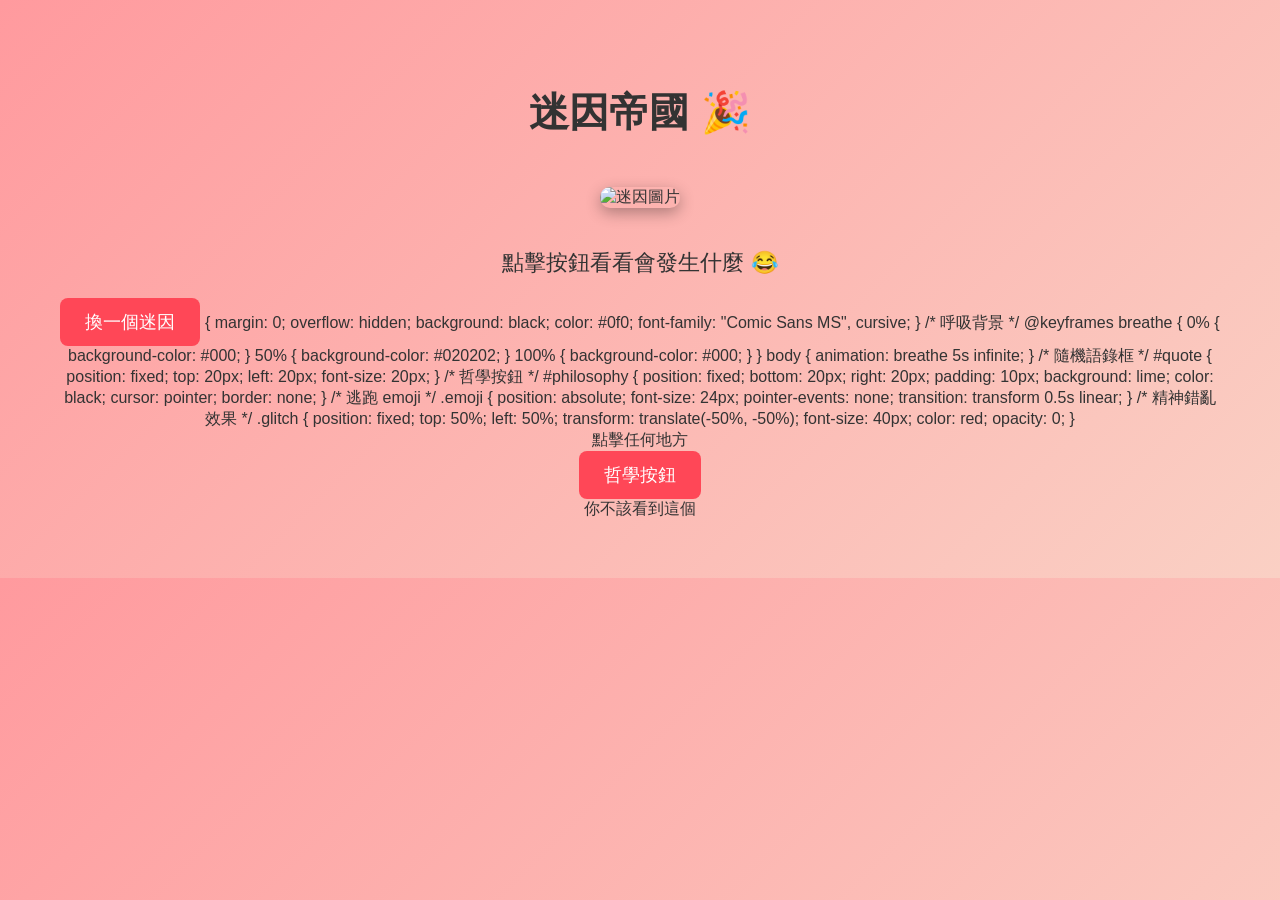
==== index.html @ e09a2a4b "1234" ====
<!DOCTYPE html>
<html lang="zh-Hant">
<head>
    <meta charset="UTF-8">
    <title>Nakoo</title>
   
    <link href="style.css" rel="stylesheet">
</head>
<body>

    <!DOCTYPE html>
<html lang="zh-Hant">
<head>
    <meta charset="UTF-8">
    <title>迷因帝國 🎉</title>
    <style>


        body {
            font-family: "Arial", sans-serif;
            background: linear-gradient(135deg, #ff9a9e, #fad0c4);
            text-align: center;
            padding: 80px;
            color: #333;
        }

        h1 {
            font-size: 48px;
        }

        p {
            font-size: 24px;
            margin: 30px 0;
        }

        button {
            padding: 15px 30px;
            font-size: 18px;
            background-color: #ff4757;
            color: white;
            border: none;
            border-radius: 10px;
            cursor: pointer;
            transition: 0.3s;
        }

        button:hover {
            background-color: #e84118;
            transform: scale(1.1);
        }
    </style>
</head>

    <title>迷因帝國 🎉</title>
    <style>
        body {
            font-family: Arial, sans-serif;
            background: linear-gradient(135deg, #ff9a9e, #fad0c4);
            text-align: center;
            padding: 50px;
        }

        h1 {
            font-size: 40px;
        }

        img {
            width: 300px;
            border-radius: 10px;
            margin: 20px 0;
            box-shadow: 0 5px 15px rgba(0,0,0,0.3);
        }

        p {
            font-size: 22px;
            margin: 20px;
        }

        button {
            padding: 12px 25px;
            font-size: 18px;
            background-color: #ff4757;
            color: white;
            border: none;
            border-radius: 8px;
            cursor: pointer;
        }

        button:hover {
            background-color: #e84118;
        }
    </style>
</head>
<body>

    <h1>迷因帝國 🎉</h1>

    <img id="memeImage" src="meme1.jpg" alt="迷因圖片">

    <p id="text">點擊按鈕看看會發生什麼 😂</p>

    <button onclick="changeMeme()">換一個迷因</button>

    <script>
        const memes = [
            {
                text: "你看看，到處都是迷因 🤯",
                img: "meme1.jpg"
            },
            {
                text: "帥到連自己都懷疑 😎",
                img: "meme2.jpg"
            }
        ];

        function changeMeme() {
            const random = Math.floor(Math.random() * memes.length);
            document.getElementById("text").innerText = memes[random].text;
            document.getElementById("memeImage").src = memes[random].img;
        }
    </script>
    </style>
</body>
</html>
<audio autoplay loop><source src="bakamitai.mp3" type="audio/mpeg"></audio>
<link href="https://fonts.googleapis.com/css2?family=Noto+Sans+TC&display=swap" rel="stylesheet">
</body> {
  margin: 0;
  overflow: hidden;
  background: black;
  color: #0f0;
  font-family: "Comic Sans MS", cursive;
}

/* 呼吸背景 */
@keyframes breathe {
  0% { background-color: #000; }
  50% { background-color: #020202; }
  100% { background-color: #000; }
}
body {
  animation: breathe 5s infinite;
}

/* 隨機語錄框 */
#quote {
  position: fixed;
  top: 20px;
  left: 20px;
  font-size: 20px;
}

/* 哲學按鈕 */
#philosophy {
  position: fixed;
  bottom: 20px;
  right: 20px;
  padding: 10px;
  background: lime;
  color: black;
  cursor: pointer;
  border: none;
}

/* 逃跑 emoji */
.emoji {
  position: absolute;
  font-size: 24px;
  pointer-events: none;
  transition: transform 0.5s linear;
}

/* 精神錯亂效果 */
.glitch {
  position: fixed;
  top: 50%;
  left: 50%;
  transform: translate(-50%, -50%);
  font-size: 40px;
  color: red;
  opacity: 0;
}
</head>

<body>

<div id="quote">點擊任何地方</div>
<button id="philosophy">哲學按鈕</button>
<div id="glitch" class="glitch">你不該看到這個</div>

<script>

// 隨機荒謬語錄
const quotes = [
  "香蕉其實在監視你",
  "你點擊了，但點擊也點擊了你",
  "這句話沒有結尾因為",
  "我不是AI，我是你滑鼠的靈魂",
  "CSS正在評判你的人生",
  "如果你關掉我，我會變得更強",
  "網頁其實是活的，只是你不信"
];

// 點擊生成語錄
document.body.onclick = () => {
  const q = quotes[Math.floor(Math.random() * quotes.length)];
  document.getElementById("quote").innerText = q;
};

// 滑鼠留下 emoji（會亂跑）
document.addEventListener("mousemove", (e) => {
  const emoji = document.createElement("div");
  emoji.className = "emoji";
  emoji.innerText = ["👁️","🧠","🍌","🌀","🐸"][Math.floor(Math.random()*5)];
  emoji.style.left = e.pageX + "px";
  emoji.style.top = e.pageY + "px";
  document.body.appendChild(emoji);

  setTimeout(() => {
    emoji.style.transform = `translate(${Math.random()*200-100}px, ${Math.random()*200-100}px)`;
  }, 50);

  setTimeout(() => {
    emoji.remove();
  }, 1000);
});

// 哲學按鈕（完全亂講）
document.getElementById("philosophy").onclick = () => {
  alert("當你按下這個按鈕時，按鈕也按下了你。\n\n請思考：div 是否有靈魂？");
};

// 隨機精神錯亂
setInterval(() => {
  if (Math.random() < 0.2) {
    const g = document.getElementById("glitch");
    g.style.opacity = 1;
    g.innerText = Math.random().toString(36).substring(2);
    
    setTimeout(() => {
      g.style.opacity = 0;
    }, 200);
  }
}, 1000);

</script>

</body>
</html>
---- style.css ----
body {
            font-family: Arial, sans-serif;
            background-color: #f4f4f4;
            text-align: center;
            padding: 50px;
        }
        h1 {
            color: #333;
        }
        button {
            padding: 10px 20px;
            font-size: 16px;
            background-color: #007BFF;
            color: white;
            border: none;
            border-radius: 5px;
            cursor: pointer;
        }
        button:hover {
            background-color: #0056b3;
            <body>

    <h1>迷因帝國 🎉</h1>
    <p id="text">點擊按鈕看看會發生什麼</p>

    <button onclick="changeText()">點我</button>

    <script>
        const memes = [
            "你在滑手機，但手機也在滑你 🤯",
            "我沒有偷懶，我在節能模式 😎",
            "今天不努力，明天繼續努力 💀",
            "這不是BUG，是特色 ✨",
            "再睡5分鐘 = 30分鐘 😴",
            "我本來想認真，但迷因太香 😂"

        ];

        function changeText() {
            const randomIndex = Math.floor(Math.random() * memes.length);
            document.getElementById("text").innerText = memes[randomIndex];
        }
    </script>

<!DOCTYPE html>
<html lang="zh-Hant">
<head>
    <meta charset="UTF-8">
    <!DOCTYPE html>
<html lang="zh-TW">
<head>
<meta charset="UTF-8">
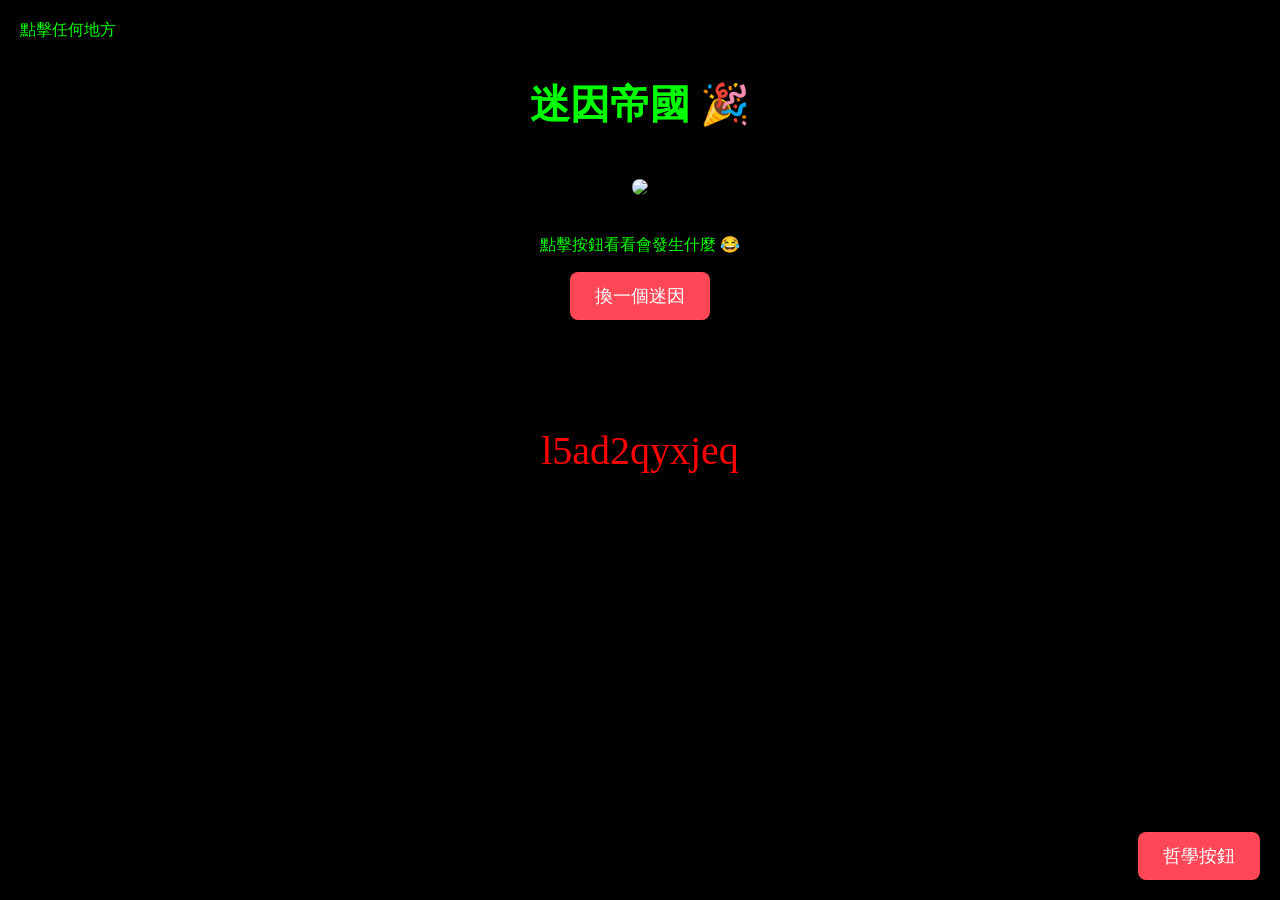
==== commit a0651345: "12345" ====
--- a/index.html
+++ b/index.html
@@ -1,135 +1,21 @@
 <!DOCTYPE html>
 <html lang="zh-Hant">
 <head>
-    <meta charset="UTF-8">
-    <title>Nakoo</title>
-   
-    <link href="style.css" rel="stylesheet">
-</head>
-<body>
+<meta charset="UTF-8">
+<title>迷因帝國 🎉</title>
 
-    <!DOCTYPE html>
-<html lang="zh-Hant">
-<head>
-    <meta charset="UTF-8">
-    <title>迷因帝國 🎉</title>
-    <style>
+<link href="https://fonts.googleapis.com/css2?family=Noto+Sans+TC&display=swap" rel="stylesheet">
 
-
-        body {
-            font-family: "Arial", sans-serif;
-            background: linear-gradient(135deg, #ff9a9e, #fad0c4);
-            text-align: center;
-            padding: 80px;
-            color: #333;
-        }
-
-        h1 {
-            font-size: 48px;
-        }
-
-        p {
-            font-size: 24px;
-            margin: 30px 0;
-        }
-
-        button {
-            padding: 15px 30px;
-            font-size: 18px;
-            background-color: #ff4757;
-            color: white;
-            border: none;
-            border-radius: 10px;
-            cursor: pointer;
-            transition: 0.3s;
-        }
-
-        button:hover {
-            background-color: #e84118;
-            transform: scale(1.1);
-        }
-    </style>
-</head>
-
-    <title>迷因帝國 🎉</title>
-    <style>
-        body {
-            font-family: Arial, sans-serif;
-            background: linear-gradient(135deg, #ff9a9e, #fad0c4);
-            text-align: center;
-            padding: 50px;
-        }
-
-        h1 {
-            font-size: 40px;
-        }
-
-        img {
-            width: 300px;
-            border-radius: 10px;
-            margin: 20px 0;
-            box-shadow: 0 5px 15px rgba(0,0,0,0.3);
-        }
-
-        p {
-            font-size: 22px;
-            margin: 20px;
-        }
-
-        button {
-            padding: 12px 25px;
-            font-size: 18px;
-            background-color: #ff4757;
-            color: white;
-            border: none;
-            border-radius: 8px;
-            cursor: pointer;
-        }
-
-        button:hover {
-            background-color: #e84118;
-        }
-    </style>
-</head>
-<body>
-
-    <h1>迷因帝國 🎉</h1>
-
-    <img id="memeImage" src="meme1.jpg" alt="迷因圖片">
-
-    <p id="text">點擊按鈕看看會發生什麼 😂</p>
-
-    <button onclick="changeMeme()">換一個迷因</button>
-
-    <script>
-        const memes = [
-            {
-                text: "你看看，到處都是迷因 🤯",
-                img: "meme1.jpg"
-            },
-            {
-                text: "帥到連自己都懷疑 😎",
-                img: "meme2.jpg"
-            }
-        ];
-
-        function changeMeme() {
-            const random = Math.floor(Math.random() * memes.length);
-            document.getElementById("text").innerText = memes[random].text;
-            document.getElementById("memeImage").src = memes[random].img;
-        }
-    </script>
-    </style>
-</body>
-</html>
-<audio autoplay loop><source src="bakamitai.mp3" type="audio/mpeg"></audio>
-<link href="https://fonts.googleapis.com/css2?family=Noto+Sans+TC&display=swap" rel="stylesheet">
-</body> {
+<style>
+body {
   margin: 0;
   overflow: hidden;
   background: black;
   color: #0f0;
   font-family: "Comic Sans MS", cursive;
+  text-align: center;
+  padding: 50px;
+  animation: breathe 5s infinite;
 }
 
 /* 呼吸背景 */
@@ -138,39 +24,44 @@
   50% { background-color: #020202; }
   100% { background-color: #000; }
 }
-body {
-  animation: breathe 5s infinite;
+
+h1 {
+  font-size: 40px;
 }
 
-/* 隨機語錄框 */
+img {
+  width: 300px;
+  border-radius: 10px;
+  margin: 20px 0;
+}
+
+button {
+  padding: 12px 25px;
+  font-size: 18px;
+  background-color: #ff4757;
+  color: white;
+  border: none;
+  border-radius: 8px;
+  cursor: pointer;
+}
+
 #quote {
   position: fixed;
   top: 20px;
   left: 20px;
-  font-size: 20px;
 }
 
-/* 哲學按鈕 */
 #philosophy {
   position: fixed;
   bottom: 20px;
   right: 20px;
-  padding: 10px;
-  background: lime;
-  color: black;
-  cursor: pointer;
-  border: none;
 }
 
-/* 逃跑 emoji */
 .emoji {
   position: absolute;
-  font-size: 24px;
   pointer-events: none;
-  transition: transform 0.5s linear;
 }
 
-/* 精神錯亂效果 */
 .glitch {
   position: fixed;
   top: 50%;
@@ -180,17 +71,40 @@
   color: red;
   opacity: 0;
 }
+</style>
 </head>
 
 <body>
+
+<h1>迷因帝國 🎉</h1>
+
+<img id="memeImage" src="meme01.png">
+<p id="text">點擊按鈕看看會發生什麼 😂</p>
+
+<button onclick="changeMeme()">換一個迷因</button>
 
 <div id="quote">點擊任何地方</div>
 <button id="philosophy">哲學按鈕</button>
 <div id="glitch" class="glitch">你不該看到這個</div>
 
+<audio autoplay loop>
+  <source src="bakamitai.mp3" type="audio/mpeg">
+</audio>
+
 <script>
+// ===== 迷因切換 =====
+const memes = [
+  { text: "你看看，到處都是迷因 🤯", img: "meme01.png" },
+  { text: "帥到連自己都懷疑 😎", img: "meme2.jpg" }
+];
 
-// 隨機荒謬語錄
+function changeMeme() {
+  const random = Math.floor(Math.random() * memes.length);
+  document.getElementById("text").innerText = memes[random].text;
+  document.getElementById("memeImage").src = memes[random].img;
+}
+
+// ===== 隨機語錄 =====
 const quotes = [
   "香蕉其實在監視你",
   "你點擊了，但點擊也點擊了你",
@@ -201,48 +115,45 @@
   "網頁其實是活的，只是你不信"
 ];
 
-// 點擊生成語錄
 document.body.onclick = () => {
   const q = quotes[Math.floor(Math.random() * quotes.length)];
   document.getElementById("quote").innerText = q;
 };
 
-// 滑鼠留下 emoji（會亂跑）
+// ===== emoji 特效 =====
 document.addEventListener("mousemove", (e) => {
   const emoji = document.createElement("div");
   emoji.className = "emoji";
   emoji.innerText = ["👁️","🧠","🍌","🌀","🐸"][Math.floor(Math.random()*5)];
   emoji.style.left = e.pageX + "px";
   emoji.style.top = e.pageY + "px";
+
   document.body.appendChild(emoji);
 
   setTimeout(() => {
     emoji.style.transform = `translate(${Math.random()*200-100}px, ${Math.random()*200-100}px)`;
   }, 50);
 
-  setTimeout(() => {
-    emoji.remove();
-  }, 1000);
+  setTimeout(() => emoji.remove(), 1000);
 });
 
-// 哲學按鈕（完全亂講）
+// ===== 哲學按鈕 =====
 document.getElementById("philosophy").onclick = () => {
-  alert("當你按下這個按鈕時，按鈕也按下了你。\n\n請思考：div 是否有靈魂？");
+  alert("當你按下這個按鈕時，按鈕也按下了你。\n請思考：div 是否有靈魂？");
 };
 
-// 隨機精神錯亂
+// ===== glitch =====
 setInterval(() => {
   if (Math.random() < 0.2) {
     const g = document.getElementById("glitch");
     g.style.opacity = 1;
     g.innerText = Math.random().toString(36).substring(2);
-    
+
     setTimeout(() => {
       g.style.opacity = 0;
     }, 200);
   }
 }, 1000);
-
 </script>
 
 </body>
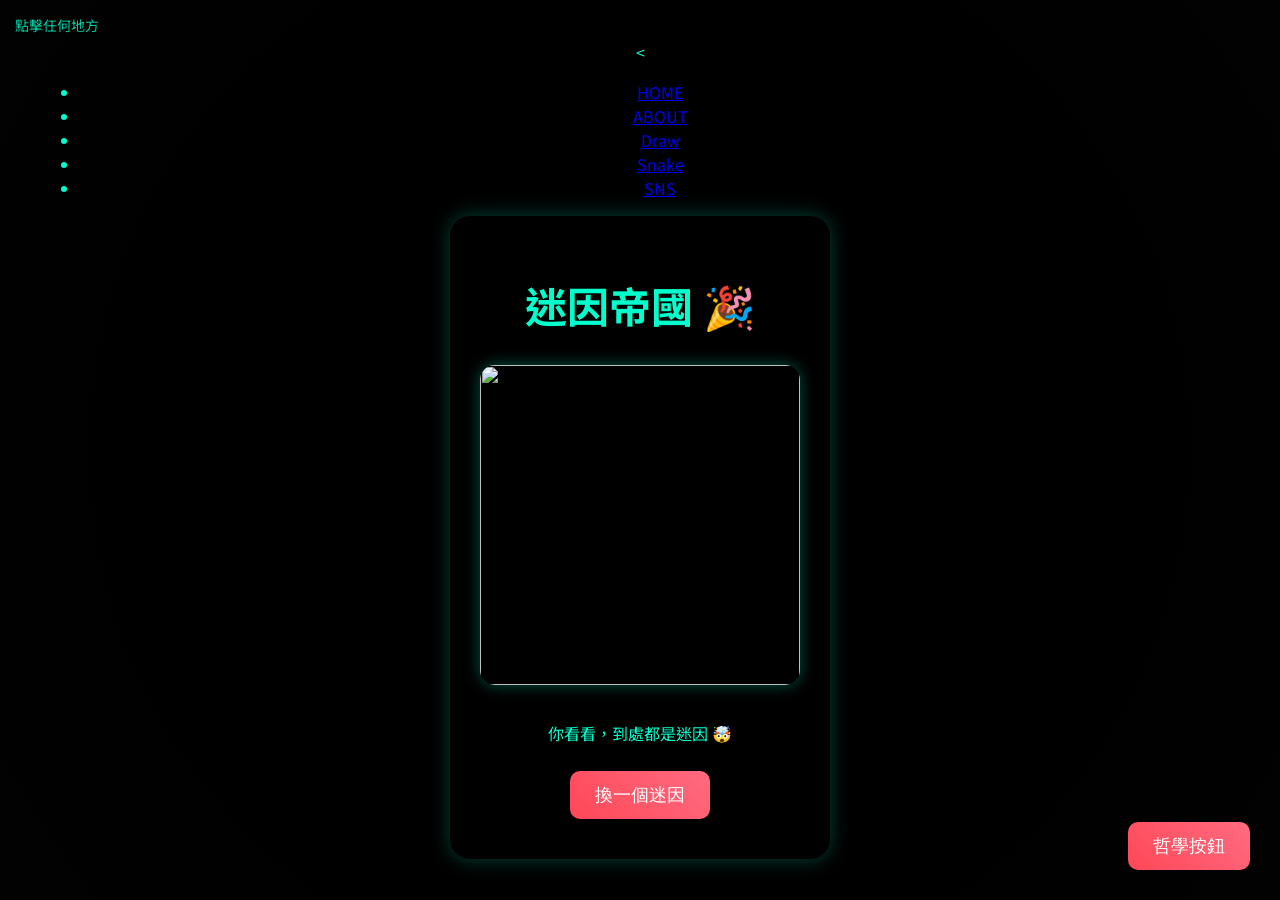
==== commit 45cfd4e9: "123456" ====
--- a/index.html
+++ b/index.html
@@ -1,67 +1,88 @@
-<!DOCTYPE html>
+<<!DOCTYPE html>
 <html lang="zh-Hant">
 <head>
 <meta charset="UTF-8">
 <title>迷因帝國 🎉</title>
 
-<link href="https://fonts.googleapis.com/css2?family=Noto+Sans+TC&display=swap" rel="stylesheet">
+<link href="https://fonts.googleapis.com/css2?family=Noto+Sans+TC:wght@400;700&display=swap" rel="stylesheet">
 
 <style>
 body {
   margin: 0;
   overflow: hidden;
-  background: black;
-  color: #0f0;
-  font-family: "Comic Sans MS", cursive;
+  background: radial-gradient(circle, #000 60%, #020202);
+  color: #00ffcc;
+  font-family: 'Noto Sans TC', sans-serif;
   text-align: center;
-  padding: 50px;
-  animation: breathe 5s infinite;
-}
-
-/* 呼吸背景 */
-@keyframes breathe {
-  0% { background-color: #000; }
-  50% { background-color: #020202; }
-  100% { background-color: #000; }
-}
-
+  padding: 40px;
+  transition: 0.3s;
+}
+
+/* 主容器 */
+.container {
+  background: rgba(0,0,0,0.6);
+  border-radius: 20px;
+  padding: 30px;
+  display: inline-block;
+  box-shadow: 0 0 20px #00ffcc44;
+}
+
+/* 標題 */
 h1 {
-  font-size: 40px;
-}
-
+  font-size: 42px;
+  margin-bottom: 10px;
+}
+
+/* 圖片 */
 img {
-  width: 300px;
-  border-radius: 10px;
+  width: 320px;
+  border-radius: 15px;
   margin: 20px 0;
-}
-
+  box-shadow: 0 0 15px #00ffcc55;
+}
+
+/* 按鈕 */
 button {
   padding: 12px 25px;
   font-size: 18px;
-  background-color: #ff4757;
+  background: linear-gradient(45deg, #ff4757, #ff6b81);
   color: white;
   border: none;
-  border-radius: 8px;
+  border-radius: 10px;
   cursor: pointer;
-}
-
+  margin: 10px;
+  transition: 0.2s;
+}
+
+button:hover {
+  transform: scale(1.1);
+}
+
+/* quote */
 #quote {
   position: fixed;
-  top: 20px;
-  left: 20px;
-}
-
+  top: 15px;
+  left: 15px;
+  font-size: 14px;
+  opacity: 0.8;
+}
+
+/* 哲學按鈕 */
 #philosophy {
   position: fixed;
   bottom: 20px;
   right: 20px;
 }
 
+/* emoji */
 .emoji {
   position: absolute;
   pointer-events: none;
-}
-
+  font-size: 20px;
+  transition: 1s;
+}
+
+/* glitch */
 .glitch {
   position: fixed;
   top: 50%;
@@ -71,28 +92,72 @@
   color: red;
   opacity: 0;
 }
+
+/* shake */
+@keyframes shake {
+  0% { transform: translate(0, 0); }
+  25% { transform: translate(5px, -5px); }
+  50% { transform: translate(-5px, 5px); }
+  75% { transform: translate(5px, 5px); }
+  100% { transform: translate(0, 0); }
+}
+
+.shake {
+  animation: shake 0.3s;
+}
+
+/* 偽錯誤 */
+#fakeError {
+  display: none;
+  position: fixed;
+  top: 0; left: 0;
+  width: 100%; height: 100%;
+  background: #0000aa;
+  color: white;
+  font-size: 30px;
+  padding: 50px;
+  z-index: 999;
+}
 </style>
 </head>
 
 <body>
-
-<h1>迷因帝國 🎉</h1>
-
-<img id="memeImage" src="meme01.png">
-<p id="text">點擊按鈕看看會發生什麼 😂</p>
-
-<button onclick="changeMeme()">換一個迷因</button>
+  <header>
+  <nav>
+    <ul>
+      <li><a href="#">HOME</a></li>
+      <li><a href="#">ABOUT</a></li>
+      <li><a href="#">Draw</a></li>
+      <li><a href="#">Snake</a></li>
+      <li><a href="#">SNS</a></li>
+    </ul>
+  </nav>
+</header>
+<div class="container">
+  <h1>迷因帝國 🎉</h1>
+
+  <img id="memeImage" src="meme01.png">
+  <p id="text">點擊按鈕看看會發生什麼 😂</p>
+
+  <button onclick="changeMeme()">換一個迷因</button>
+</div>
 
 <div id="quote">點擊任何地方</div>
 <button id="philosophy">哲學按鈕</button>
-<div id="glitch" class="glitch">你不該看到這個</div>
-
-<audio autoplay loop>
+
+<div id="glitch" class="glitch"></div>
+
+<div id="fakeError">
+  系統發生錯誤 😨<br>
+  錯誤代碼：MEME_OVERLOAD
+</div>
+
+<audio autoplay loop id="bgm">
   <source src="bakamitai.mp3" type="audio/mpeg">
 </audio>
 
 <script>
-// ===== 迷因切換 =====
+// ===== 迷因 =====
 const memes = [
   { text: "你看看，到處都是迷因 🤯", img: "meme01.png" },
   { text: "帥到連自己都懷疑 😎", img: "meme2.jpg" }
@@ -104,7 +169,12 @@
   document.getElementById("memeImage").src = memes[random].img;
 }
 
-// ===== 隨機語錄 =====
+// 自動亂跳
+setInterval(() => {
+  if (Math.random() < 0.3) changeMeme();
+}, 2000);
+
+// ===== 語錄 =====
 const quotes = [
   "香蕉其實在監視你",
   "你點擊了，但點擊也點擊了你",
@@ -120,7 +190,7 @@
   document.getElementById("quote").innerText = q;
 };
 
-// ===== emoji 特效 =====
+// ===== emoji =====
 document.addEventListener("mousemove", (e) => {
   const emoji = document.createElement("div");
   emoji.className = "emoji";
@@ -137,7 +207,7 @@
   setTimeout(() => emoji.remove(), 1000);
 });
 
-// ===== 哲學按鈕 =====
+// ===== 哲學 =====
 document.getElementById("philosophy").onclick = () => {
   alert("當你按下這個按鈕時，按鈕也按下了你。\n請思考：div 是否有靈魂？");
 };
@@ -149,11 +219,51 @@
     g.style.opacity = 1;
     g.innerText = Math.random().toString(36).substring(2);
 
+    setTimeout(() => g.style.opacity = 0, 200);
+  }
+}, 1000);
+
+// ===== 抖動 =====
+setInterval(() => {
+  if (Math.random() < 0.1) {
+    document.body.classList.add("shake");
     setTimeout(() => {
-      g.style.opacity = 0;
-    }, 200);
-  }
-}, 1000);
+      document.body.classList.remove("shake");
+    }, 300);
+  }
+}, 2000);
+
+// ===== 偽錯誤 =====
+setInterval(() => {
+  if (Math.random() < 0.05) {
+    document.getElementById("fakeError").style.display = "block";
+  }
+}, 5000);
+
+// ===== 滑鼠消失 =====
+setInterval(() => {
+  document.body.style.cursor = Math.random() < 0.1 ? "none" : "default";
+}, 2000);
+
+// ===== 音樂變速 =====
+const audio = document.getElementById("bgm");
+setInterval(() => {
+  audio.playbackRate = 0.8 + Math.random() * 1.5;
+}, 3000);
+
+// ===== 隱藏彩蛋（鍵盤） =====
+let secret = "";
+document.addEventListener("keydown", (e) => {
+  secret += e.key;
+
+  if (secret.includes("meme")) {
+    alert("你發現了隱藏彩蛋 👁️");
+    document.body.style.background = "red";
+    secret = "";
+  }
+
+  if (secret.length > 10) secret = "";
+});
 </script>
 
 </body>
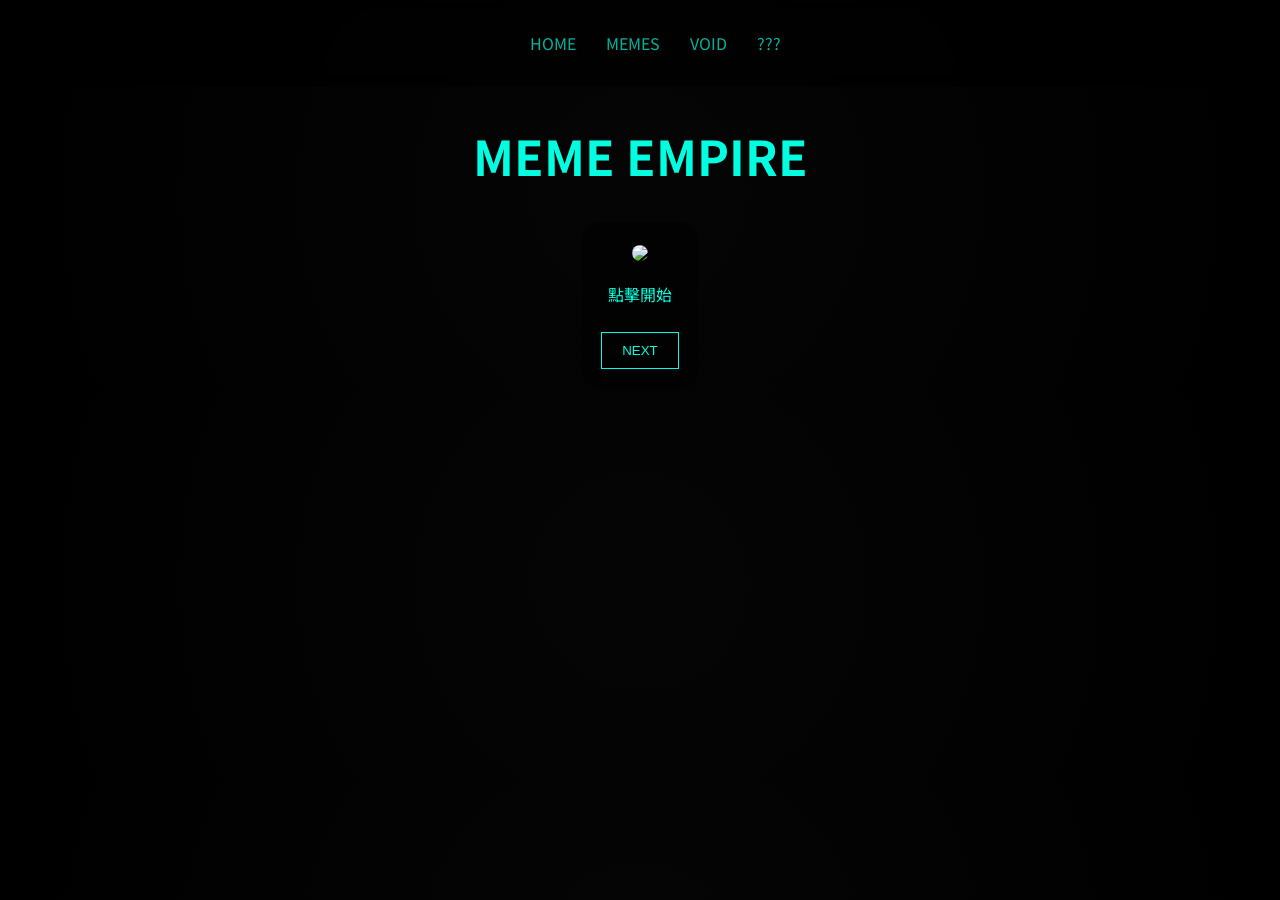
==== commit 9e858ef5: "add:index.html" ====
--- a/index.html
+++ b/index.html
@@ -1,270 +1,114 @@
-<<!DOCTYPE html>
+<!DOCTYPE html>
 <html lang="zh-Hant">
 <head>
 <meta charset="UTF-8">
-<title>迷因帝國 🎉</title>
+<title>MEME EMPIRE // FINAL BUILD</title>
 
 <link href="https://fonts.googleapis.com/css2?family=Noto+Sans+TC:wght@400;700&display=swap" rel="stylesheet">
 
 <style>
 body {
   margin: 0;
-  overflow: hidden;
-  background: radial-gradient(circle, #000 60%, #020202);
-  color: #00ffcc;
+  background: radial-gradient(circle at center, #050505, #000);
+  color: #00ffe1;
   font-family: 'Noto Sans TC', sans-serif;
   text-align: center;
-  padding: 40px;
-  transition: 0.3s;
-}
-
-/* 主容器 */
-.container {
-  background: rgba(0,0,0,0.6);
-  border-radius: 20px;
-  padding: 30px;
-  display: inline-block;
-  box-shadow: 0 0 20px #00ffcc44;
-}
-
-/* 標題 */
-h1 {
-  font-size: 42px;
-  margin-bottom: 10px;
-}
-
-/* 圖片 */
-img {
-  width: 320px;
-  border-radius: 15px;
-  margin: 20px 0;
-  box-shadow: 0 0 15px #00ffcc55;
-}
-
-/* 按鈕 */
-button {
-  padding: 12px 25px;
-  font-size: 18px;
-  background: linear-gradient(45deg, #ff4757, #ff6b81);
-  color: white;
-  border: none;
-  border-radius: 10px;
-  cursor: pointer;
-  margin: 10px;
-  transition: 0.2s;
-}
-
-button:hover {
-  transform: scale(1.1);
-}
-
-/* quote */
-#quote {
-  position: fixed;
-  top: 15px;
-  left: 15px;
-  font-size: 14px;
-  opacity: 0.8;
-}
-
-/* 哲學按鈕 */
-#philosophy {
-  position: fixed;
-  bottom: 20px;
-  right: 20px;
-}
-
-/* emoji */
-.emoji {
-  position: absolute;
-  pointer-events: none;
-  font-size: 20px;
+  overflow: hidden;
   transition: 1s;
 }
 
-/* glitch */
+header {
+  position: fixed;
+  top: 0;
+  width: 100%;
+  padding: 15px;
+  background: rgba(0,0,0,0.6);
+  backdrop-filter: blur(10px);
+}
+
+nav ul {
+  list-style: none;
+  display: flex;
+  justify-content: center;
+  gap: 30px;
+  padding: 0;
+}
+
+nav a {
+  color: #00ffe1;
+  cursor: pointer;
+  opacity: 0.7;
+}
+
+.container {
+  margin-top: 120px;
+}
+
+h1 {
+  font-size: 48px;
+}
+
+.card {
+  display: inline-block;
+  padding: 20px;
+  background: rgba(0,0,0,0.5);
+  border-radius: 20px;
+}
+
+img {
+  width: 300px;
+  border-radius: 10px;
+}
+
+button {
+  margin-top: 10px;
+  padding: 10px 20px;
+  background: transparent;
+  border: 1px solid #00ffe1;
+  color: #00ffe1;
+  cursor: pointer;
+}
+
 .glitch {
   position: fixed;
   top: 50%;
   left: 50%;
   transform: translate(-50%, -50%);
-  font-size: 40px;
   color: red;
   opacity: 0;
-}
-
-/* shake */
-@keyframes shake {
-  0% { transform: translate(0, 0); }
-  25% { transform: translate(5px, -5px); }
-  50% { transform: translate(-5px, 5px); }
-  75% { transform: translate(5px, 5px); }
-  100% { transform: translate(0, 0); }
-}
-
-.shake {
-  animation: shake 0.3s;
-}
-
-/* 偽錯誤 */
-#fakeError {
-  display: none;
-  position: fixed;
-  top: 0; left: 0;
-  width: 100%; height: 100%;
-  background: #0000aa;
-  color: white;
-  font-size: 30px;
-  padding: 50px;
-  z-index: 999;
 }
 </style>
 </head>
 
 <body>
-  <header>
+
+<header>
   <nav>
     <ul>
-      <li><a href="#">HOME</a></li>
-      <li><a href="#">ABOUT</a></li>
-      <li><a href="#">Draw</a></li>
-      <li><a href="#">Snake</a></li>
-      <li><a href="#">SNS</a></li>
+      <li><a onclick="goPage('home')">HOME</a></li>
+      <li><a onclick="goPage('memes')">MEMES</a></li>
+      <li><a onclick="goPage('void')">VOID</a></li>
+      <li><a onclick="goPage('unknown')">???</a></li>
     </ul>
   </nav>
 </header>
+
 <div class="container">
-  <h1>迷因帝國 🎉</h1>
+  <h1 id="title">MEME EMPIRE</h1>
 
-  <img id="memeImage" src="meme01.png">
-  <p id="text">點擊按鈕看看會發生什麼 😂</p>
-
-  <button onclick="changeMeme()">換一個迷因</button>
+  <div class="card">
+    <img src="meme01.png">
+    <p id="text">點擊開始</p>
+    <button onclick="next()">NEXT</button>
+  </div>
 </div>
-
-<div id="quote">點擊任何地方</div>
-<button id="philosophy">哲學按鈕</button>
 
 <div id="glitch" class="glitch"></div>
 
-<div id="fakeError">
-  系統發生錯誤 😨<br>
-  錯誤代碼：MEME_OVERLOAD
-</div>
-
-<audio autoplay loop id="bgm">
-  <source src="bakamitai.mp3" type="audio/mpeg">
-</audio>
-
-<script>
-// ===== 迷因 =====
-const memes = [
-  { text: "你看看，到處都是迷因 🤯", img: "meme01.png" },
-  { text: "帥到連自己都懷疑 😎", img: "meme2.jpg" }
-];
-
-function changeMeme() {
-  const random = Math.floor(Math.random() * memes.length);
-  document.getElementById("text").innerText = memes[random].text;
-  document.getElementById("memeImage").src = memes[random].img;
-}
-
-// 自動亂跳
-setInterval(() => {
-  if (Math.random() < 0.3) changeMeme();
-}, 2000);
-
-// ===== 語錄 =====
-const quotes = [
-  "香蕉其實在監視你",
-  "你點擊了，但點擊也點擊了你",
-  "這句話沒有結尾因為",
-  "我不是AI，我是你滑鼠的靈魂",
-  "CSS正在評判你的人生",
-  "如果你關掉我，我會變得更強",
-  "網頁其實是活的，只是你不信"
-];
-
-document.body.onclick = () => {
-  const q = quotes[Math.floor(Math.random() * quotes.length)];
-  document.getElementById("quote").innerText = q;
-};
-
-// ===== emoji =====
-document.addEventListener("mousemove", (e) => {
-  const emoji = document.createElement("div");
-  emoji.className = "emoji";
-  emoji.innerText = ["👁️","🧠","🍌","🌀","🐸"][Math.floor(Math.random()*5)];
-  emoji.style.left = e.pageX + "px";
-  emoji.style.top = e.pageY + "px";
-
-  document.body.appendChild(emoji);
-
-  setTimeout(() => {
-    emoji.style.transform = `translate(${Math.random()*200-100}px, ${Math.random()*200-100}px)`;
-  }, 50);
-
-  setTimeout(() => emoji.remove(), 1000);
-});
-
-// ===== 哲學 =====
-document.getElementById("philosophy").onclick = () => {
-  alert("當你按下這個按鈕時，按鈕也按下了你。\n請思考：div 是否有靈魂？");
-};
-
-// ===== glitch =====
-setInterval(() => {
-  if (Math.random() < 0.2) {
-    const g = document.getElementById("glitch");
-    g.style.opacity = 1;
-    g.innerText = Math.random().toString(36).substring(2);
-
-    setTimeout(() => g.style.opacity = 0, 200);
-  }
-}, 1000);
-
-// ===== 抖動 =====
-setInterval(() => {
-  if (Math.random() < 0.1) {
-    document.body.classList.add("shake");
-    setTimeout(() => {
-      document.body.classList.remove("shake");
-    }, 300);
-  }
-}, 2000);
-
-// ===== 偽錯誤 =====
-setInterval(() => {
-  if (Math.random() < 0.05) {
-    document.getElementById("fakeError").style.display = "block";
-  }
-}, 5000);
-
-// ===== 滑鼠消失 =====
-setInterval(() => {
-  document.body.style.cursor = Math.random() < 0.1 ? "none" : "default";
-}, 2000);
-
-// ===== 音樂變速 =====
-const audio = document.getElementById("bgm");
-setInterval(() => {
-  audio.playbackRate = 0.8 + Math.random() * 1.5;
-}, 3000);
-
-// ===== 隱藏彩蛋（鍵盤） =====
-let secret = "";
-document.addEventListener("keydown", (e) => {
-  secret += e.key;
-
-  if (secret.includes("meme")) {
-    alert("你發現了隱藏彩蛋 👁️");
-    document.body.style.background = "red";
-    secret = "";
-  }
-
-  if (secret.length > 10) secret = "";
-});
-</script>
+<script src="script.js"></script>
 
 </body>
-</html>+</html>
+
+
+
